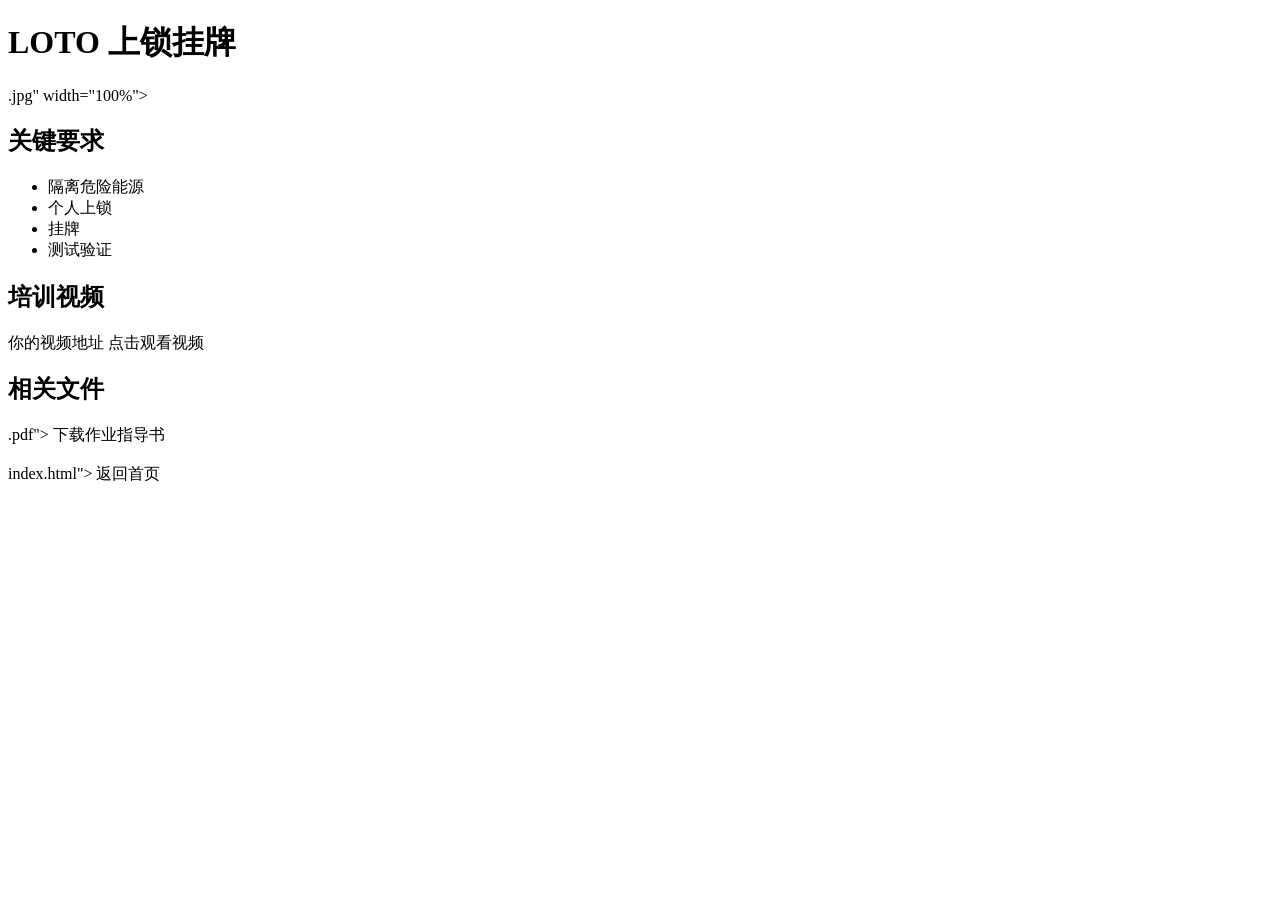
==== pages/loto.html @ d2aa61f5 "Create loto.html" ====
<!DOCTYPE html>

<html lang="zh-CN">

<head>

<meta charset="UTF-8">

<title>LOTO</title>

<link relyle.css

</head>

<body>

<h1>LOTO 上锁挂牌</h1>

.jpg" width="100%">

<h2>关键要求</h2>

<ul>

<li>隔离危险能源</li>

<li>个人上锁</li>

<li>挂牌</li>

<li>测试验证</li>

</ul>

<h2>培训视频</h2>

你的视频地址

点击观看视频

</a>

<h2>相关文件</h2>

.pdf">

下载作业指导书

</a>

<br><br>

index.html">

返回首页

</a>

</body>

</html>
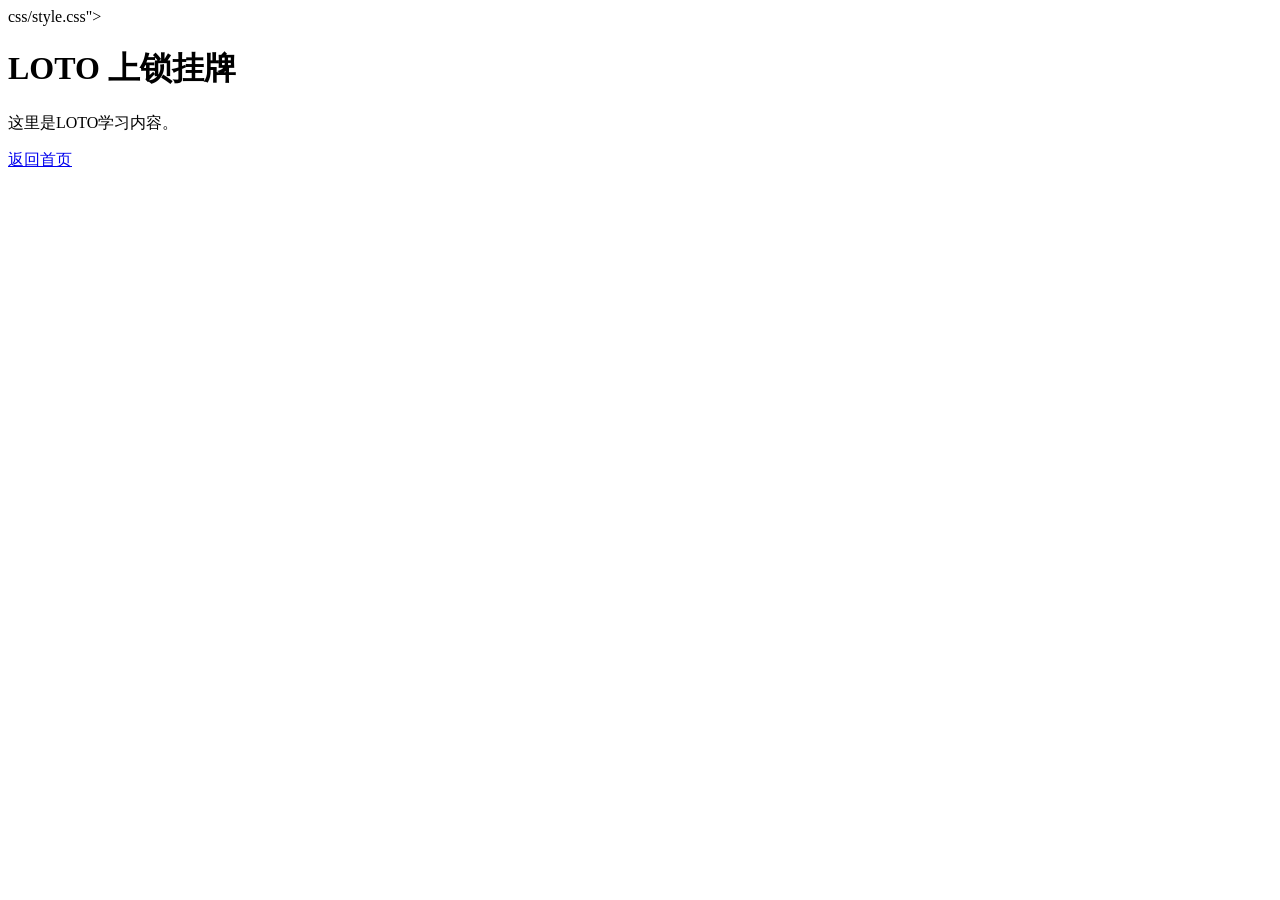
==== commit ba19b59b: "Update loto.html" ====
--- a/pages/loto.html
+++ b/pages/loto.html
@@ -1,62 +1,21 @@
 
 <!DOCTYPE html>
-
 <html lang="zh-CN">
 
 <head>
+    <meta charset="UTF-8">
+    <title>LOTO</title>
 
-<meta charset="UTF-8">
-
-<title>LOTO</title>
-
-<link relyle.css
-
+    css/style.css">
 </head>
 
 <body>
 
-<h1>LOTO 上锁挂牌</h1>
+    <h1>LOTO 上锁挂牌</h1>
 
-.jpg" width="100%">
+    <p>
+        这里是LOTO学习内容。
+    </p>
 
-<h2>关键要求</h2>
-
-<ul>
-
-<li>隔离危险能源</li>
-
-<li>个人上锁</li>
-
-<li>挂牌</li>
-
-<li>测试验证</li>
-
-</ul>
-
-<h2>培训视频</h2>
-
-你的视频地址
-
-点击观看视频
-
-</a>
-
-<h2>相关文件</h2>
-
-.pdf">
-
-下载作业指导书
-
-</a>
-
-<br><br>
-
-index.html">
-
-返回首页
-
-</a>
-
-</body>
-
-</html>
+    <a href="../index.html">
+        返回首页
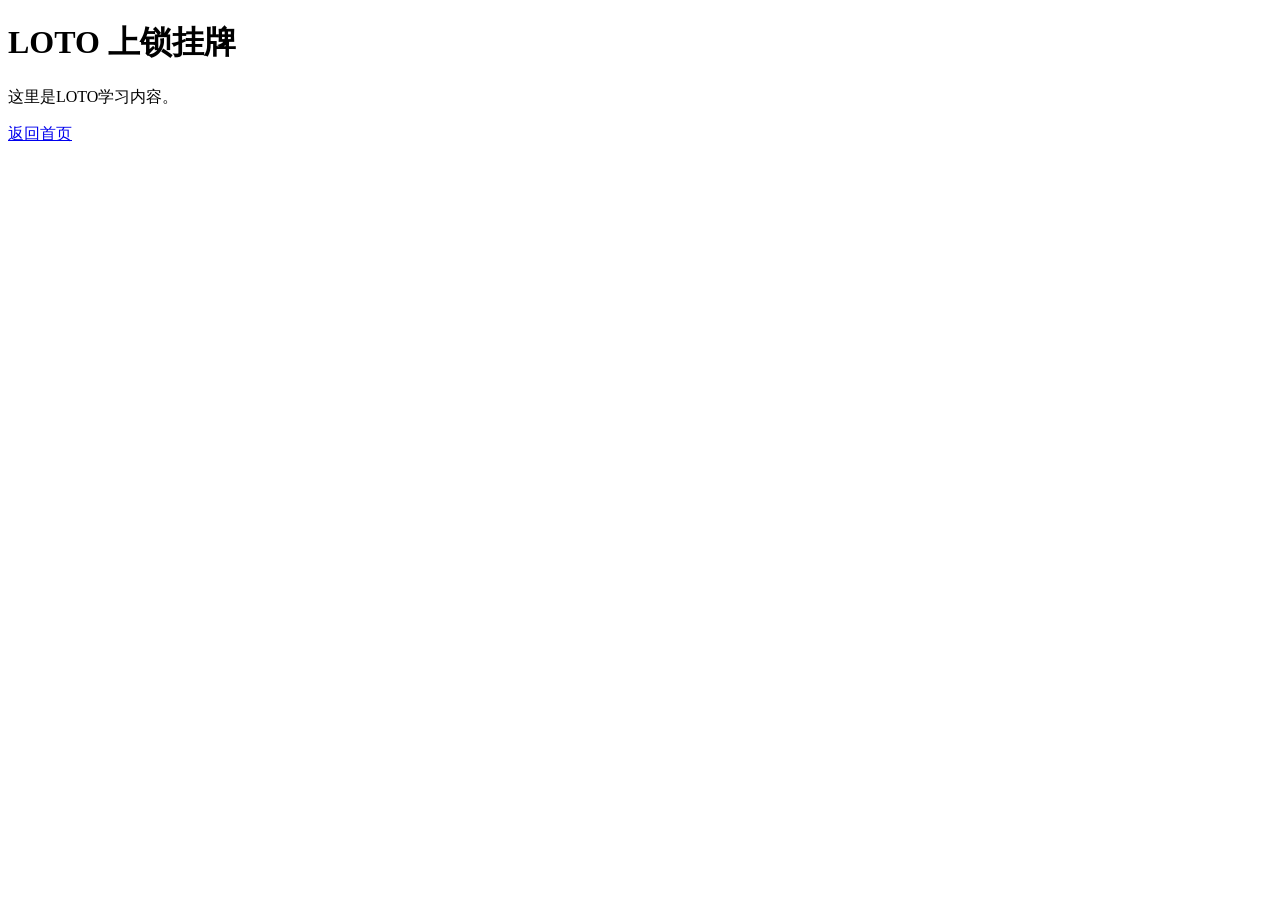
==== commit 97d89a8e: "Update loto.html" ====
--- a/pages/loto.html
+++ b/pages/loto.html
@@ -6,7 +6,7 @@
     <meta charset="UTF-8">
     <title>LOTO</title>
 
-    css/style.css">
+    <link rel="stylesheet" href="css/style.css">
 </head>
 
 <body>
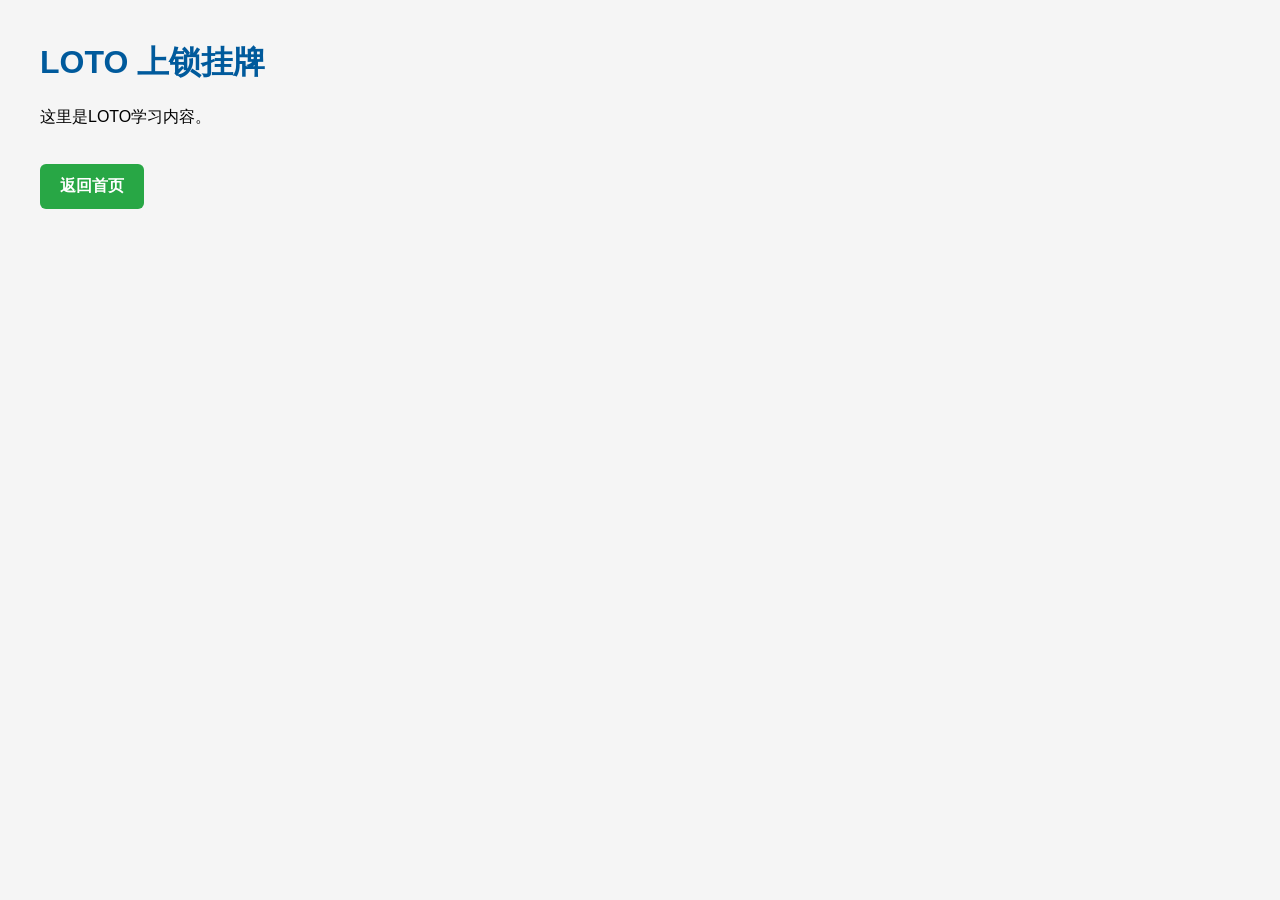
==== commit 1268ee8d: "Update loto.html" ====
--- a/pages/loto.html
+++ b/pages/loto.html
@@ -6,7 +6,7 @@
     <meta charset="UTF-8">
     <title>LOTO</title>
 
-    <link rel="stylesheet" href="css/style.css">
+    <link rel="stylesheet" href="../css/style.css">
 </head>
 
 <body>
@@ -17,5 +17,7 @@
         这里是LOTO学习内容。
     </p>
 
-    <a href="../index.html">
+    <a href="../index.html"
+        class="home-button">    
         返回首页
+    </a>
--- a/css/style.css
+++ b/css/style.css
@@ -0,0 +1,70 @@
+
+body {
+    font-family: Arial, sans-serif;
+    max-width: 1200px;
+    margin: auto;
+    padding: 20px;
+    background: #f5f5f5;
+}
+
+h1 {
+    color: #005a9c;
+}
+
+
+h2{
+    background:#005a9c;
+    color:white;
+    padding:10px 15px;
+    border-radius:6px;
+}
+
+.cards {
+    display: grid;
+    grid-template-columns: repeat(auto-fit, minmax(220px, 1fr));
+    gap: 20px;
+}
+
+.card {
+    display: block;
+    background: white;
+    padding: 25px;
+    text-align: center;
+    text-decoration: none;
+    color: #005a9c;
+    font-weight: bold;
+    border-radius: 10px;
+    box-shadow: 0 2px 8px rgba(0,0,0,.15);
+}
+
+.card:hover {
+    background: #005a9c;
+    color: white;
+}
+
+.pdf-button{
+    display: inline-block;
+    margin: 8px;
+    padding: 12px 20px;
+    background: #d9efff;
+    color: #005a9c;
+    text-decoration: none;
+    border-radius: 8px;
+    font-weight: bold;
+    border: 1px solid #7db9e8;
+}
+
+.pdf-button:hover{
+    background:#1f7cc7;
+}
+
+.home-button{
+    display:inline-block;
+    margin-top:20px;
+    padding:12px 20px;
+    background:#28a745;
+    color:white;
+    border-radius:6px;
+    text-decoration:none;
+    font-weight:bold;
+}
